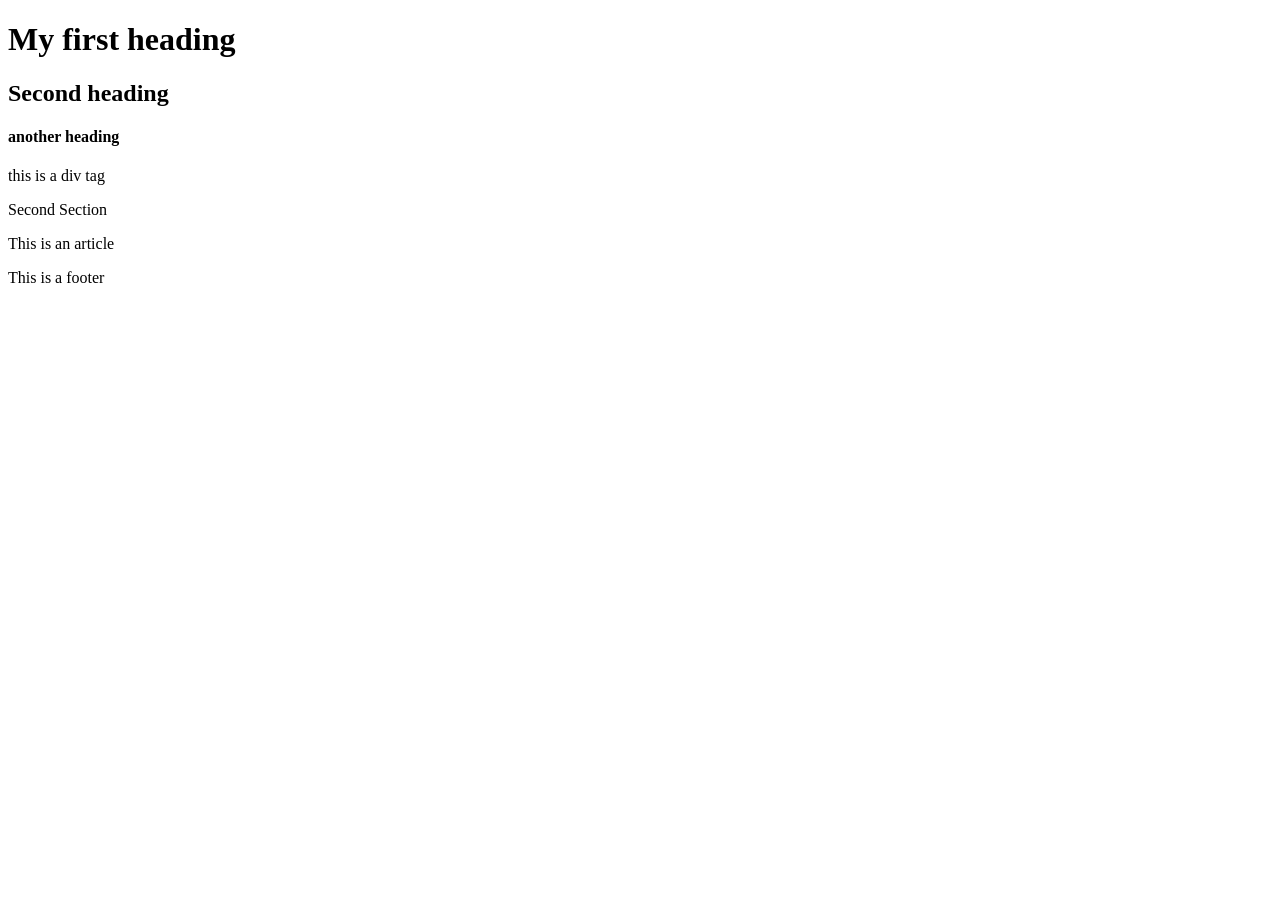
==== index.html @ fd01cbeb "first html repo" ====
<!DOCTYPE html>
<html lang="en">
<head>
    <meta charset="UTF-8">
    <meta http-equiv="X-UA-Compatible" content="IE=edge">
    <meta name="viewport" content="width=device-width, initial-scale=1.0">
    <title>Valpal</title>
</head>
<body>
    <!-- body down is what the user sees  -->
    <header>
        <h1>My first heading</h1>
    </header>
    
    <section>
        <h2>Second heading</h2>
        <h4>another heading</h4> 
    </section>

    <section>
        <div>this is a div tag</div>
        <p> Second Section</p>
    </section>

    <article>This is an article</article>



    <footer>
        <p>This is a footer</p>
    </footer>
    
    
<!-- the is the last the user sees/above /body    -->
</body>
</html>
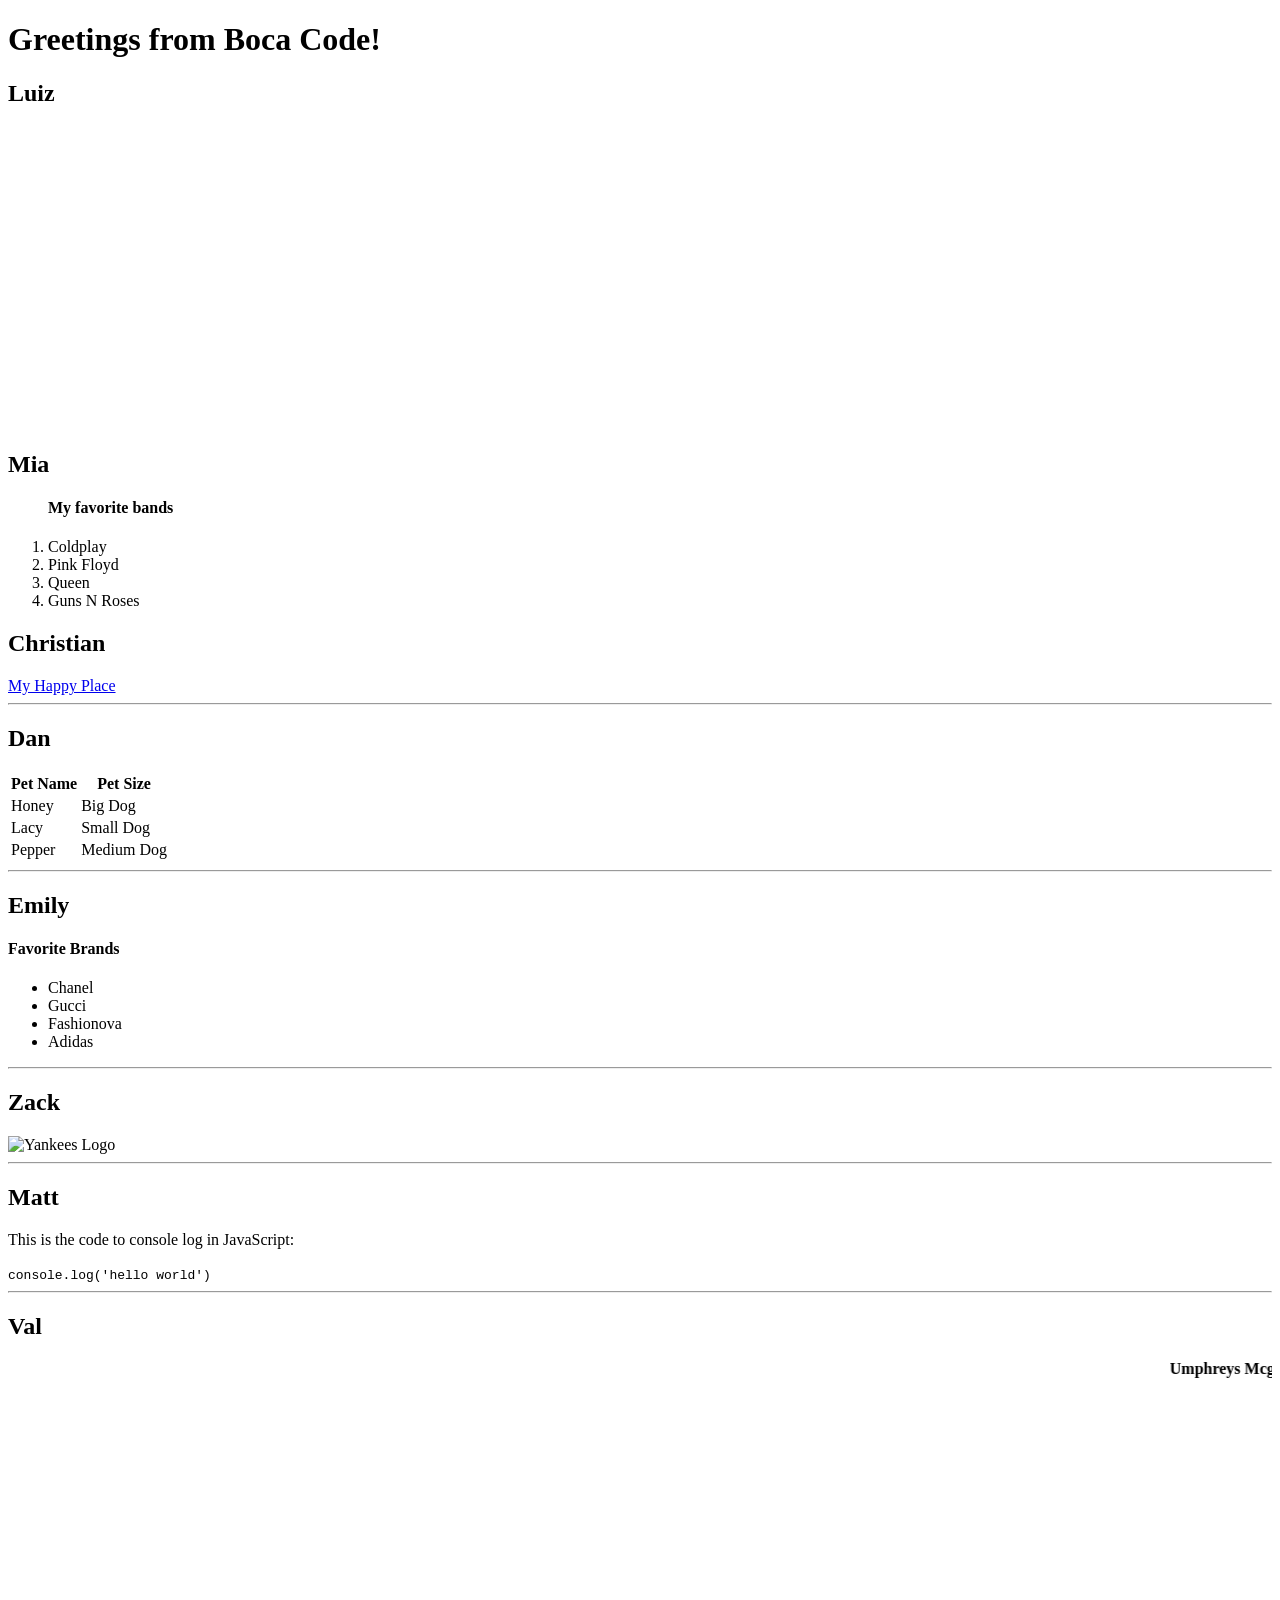
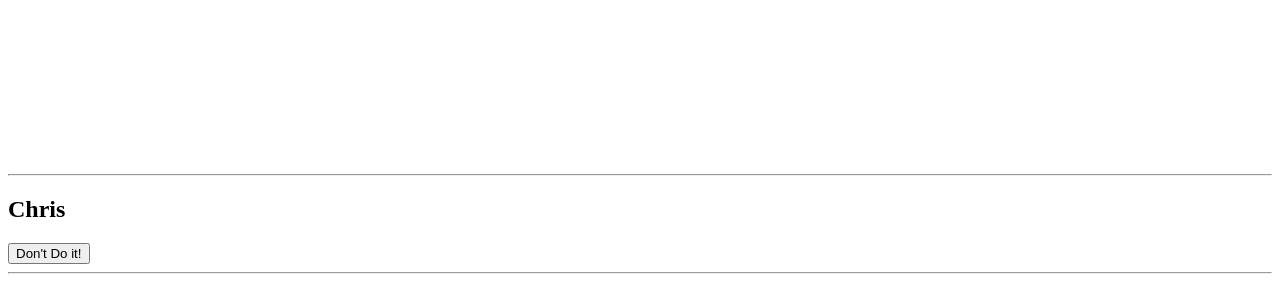
==== commit e1dbcb6e: "added intel" ====
--- a/index.html
+++ b/index.html
@@ -4,33 +4,104 @@
     <meta charset="UTF-8">
     <meta http-equiv="X-UA-Compatible" content="IE=edge">
     <meta name="viewport" content="width=device-width, initial-scale=1.0">
-    <title>Valpal</title>
+    <title>Boca Code Summer 2021 Cohort</title>
 </head>
 <body>
-    <!-- body down is what the user sees  -->
+
     <header>
-        <h1>My first heading</h1>
+        <h1>Greetings from Boca Code!</h1>
     </header>
-    
+
     <section>
-        <h2>Second heading</h2>
-        <h4>another heading</h4> 
+        <h2>Luiz</h2>
+        <iframe src="https://www.google.com/maps/embed?pb=!1m18!1m12!1m3!1d3575.2406576274184!2d-80.15756844899231!3d26.35107708329117!2m3!1f0!2f0!3f0!3m2!1i1024!2i768!4f13.1!3m3!1m2!1s0x88d91db73d924d63%3A0xf18309289c6f96d7!2sBoca%20Code!5e0!3m2!1sen!2sus!4v1626708300984!5m2!1sen!2sus" width="400" height="300" style="border:0;" allowfullscreen="" loading="lazy"></iframe>
     </section>
 
     <section>
-        <div>this is a div tag</div>
-        <p> Second Section</p>
+        <h2>Mia</h2>
+    <ol>
+        <h4>My favorite bands</h4>
+        <li>Coldplay</li>
+        <li>Pink Floyd</li>
+        <li>Queen</li>
+        <li>Guns N Roses</li>
+    </ol>
     </section>
 
-    <article>This is an article</article>
+    <section>
+        <h2>Christian</h2>
+        <a href="https://www.nba.com"target="_blank">My Happy Place</a>
+    </section>
 
+    <hr>
 
+    <section>
+        <h2>Dan</h2>
+        <table>
+            <tr>
+                <th>Pet Name</th>
+                <th>Pet Size</th>
+                
+                <tr>
+                    <td>Honey</td>
+                    <td>Big Dog</td>
+                </tr>
+            
+                <tr>
+                     <td>Lacy</td>
+                     <td>Small Dog</td>
+                <tr>
 
-    <footer>
-        <p>This is a footer</p>
-    </footer>
+                     <td>Pepper</td>
+                     <td>Medium Dog</td>
+
+                </tr>
+       </table>
+    </section>
+
+    <hr>
+
+    <section>
+        <h2>Emily</h2>
+        <h4>Favorite Brands</h4>
+        <ul>
+            <li>Chanel</li>
+            <li>Gucci</li>
+            <li>Fashionova</li>
+            <li>Adidas</li>
+
+        </ul>
+    </section>
+<hr>
+    <section>
+        <h2>Zack</h2>
+        <img
+        src="https://seeklogo.com/images/Y/yankees-logo-0E00118230-seeklogo.com.png"
+        alt="Yankees Logo"
+        height="150px"
+        width="width">
+    </section>
+<hr>
+    <section>
+        <h2>Matt</h2>
+        <p>This is the code to console log in JavaScript:</p>
+        <code>console.log('hello world')</code>
+    </section>
+<hr>
+    <section>
+        <h2>Val</h2>
+        <marquee><strong>Umphreys Mcgee!</strong></marquee>
+        <iframe src="https://open.spotify.com/embed/track/7ow3GdhqMTDg8d1ZZiYh1t" width="100%" height="380" frameBorder="0" allowtransparency="true" allow="encrypted-media"></iframe>
+    </section>
+<hr>
+    <section>
+        <h2>Chris</h2>
+        <button type="button" onclick="alert('Houston-we have cars!')">Don't Do it!</button>
+    </section>
+<hr>
+
     
-    
-<!-- the is the last the user sees/above /body    -->
+
 </body>
+
 </html>
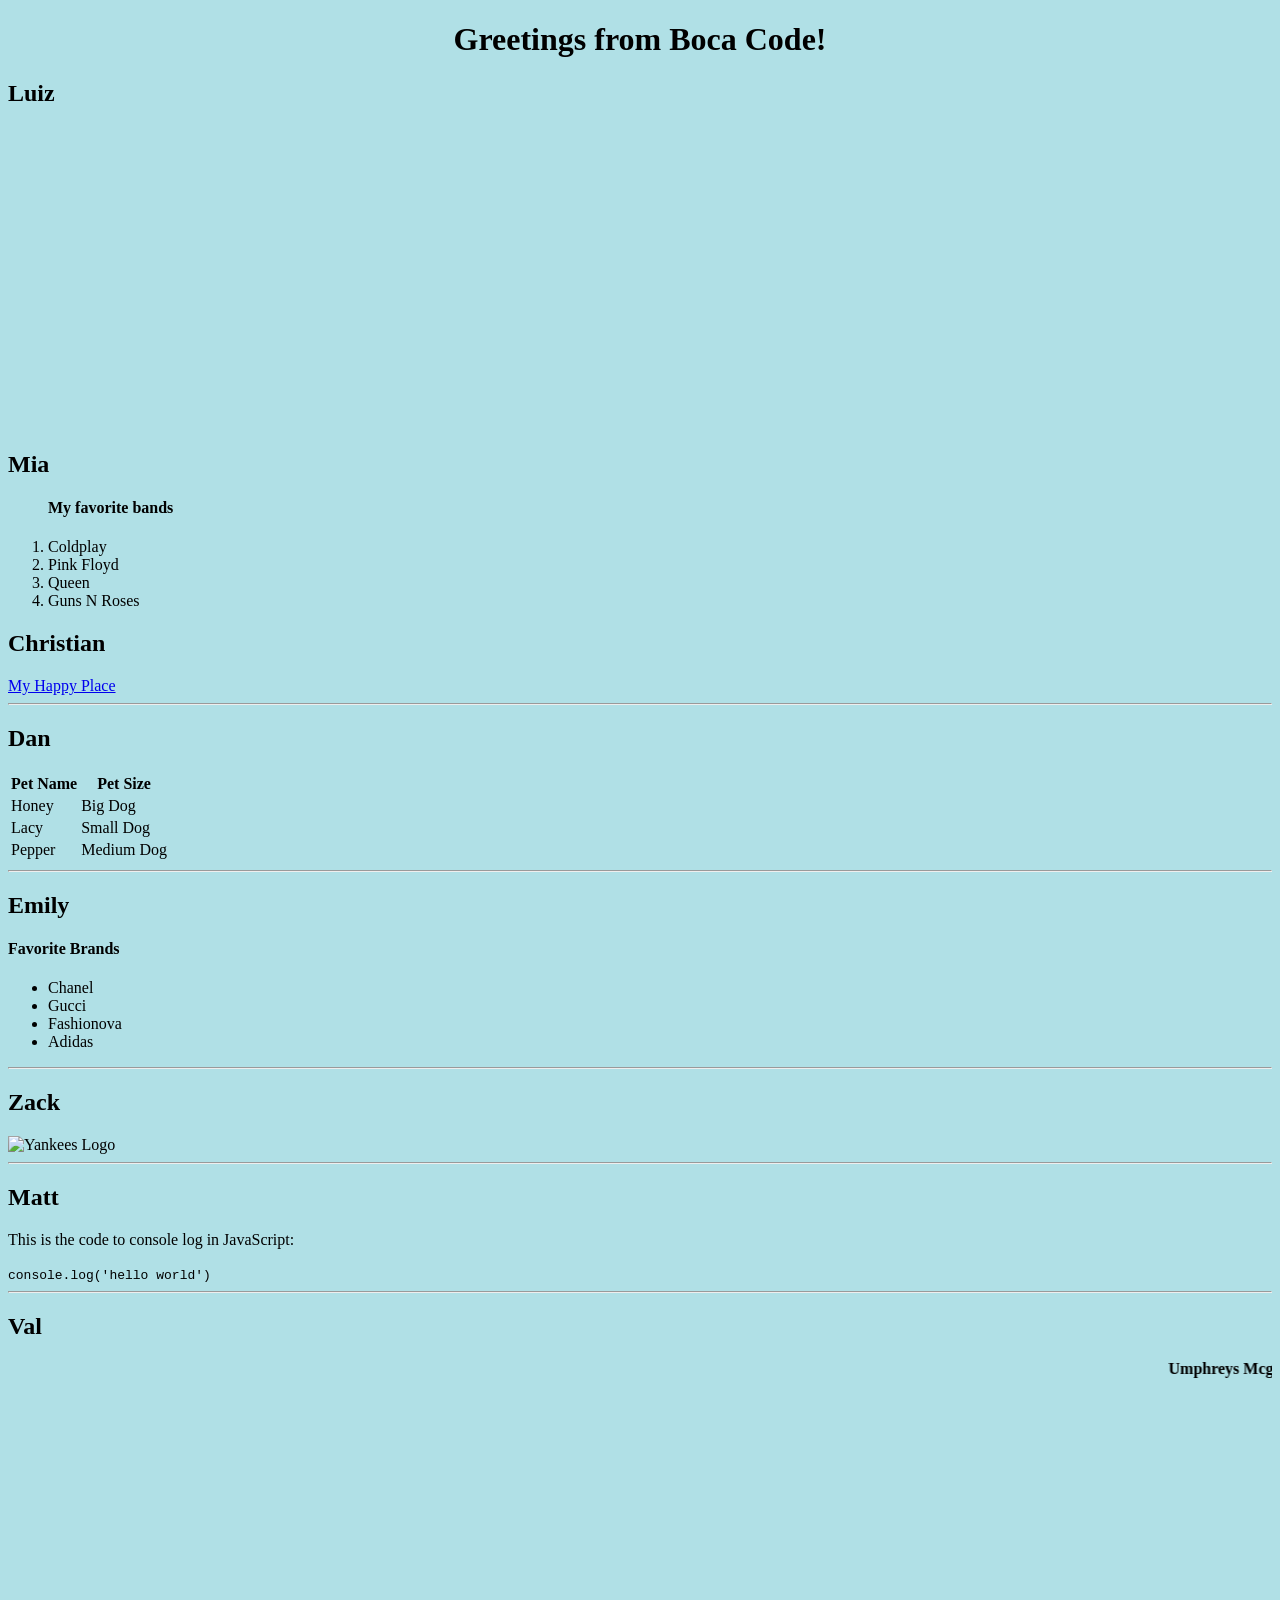
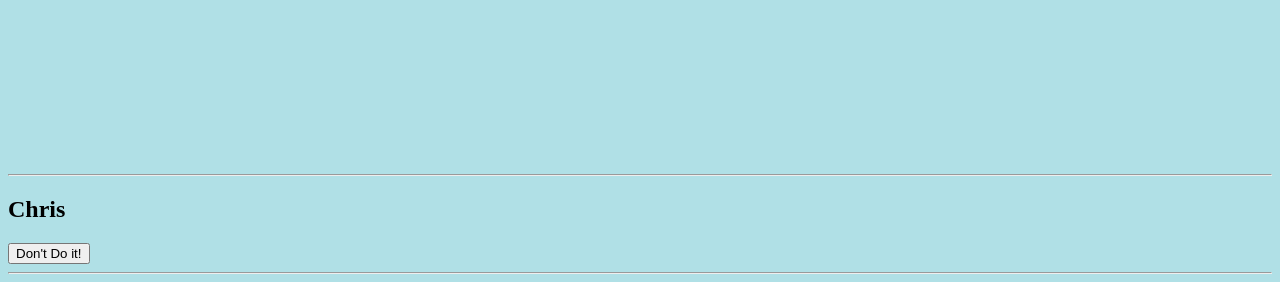
==== commit 8939356e: "added color and centered title" ====
--- a/index.html
+++ b/index.html
@@ -6,11 +6,14 @@
     <meta name="viewport" content="width=device-width, initial-scale=1.0">
     <title>Boca Code Summer 2021 Cohort</title>
 </head>
-<body>
+<body style="background-color:powderblue;"> 
 
+    
     <header>
-        <h1>Greetings from Boca Code!</h1>
+       <h1><center>Greetings from Boca Code!</center></h1>
+    </style>
     </header>
+    
 
     <section>
         <h2>Luiz</h2>
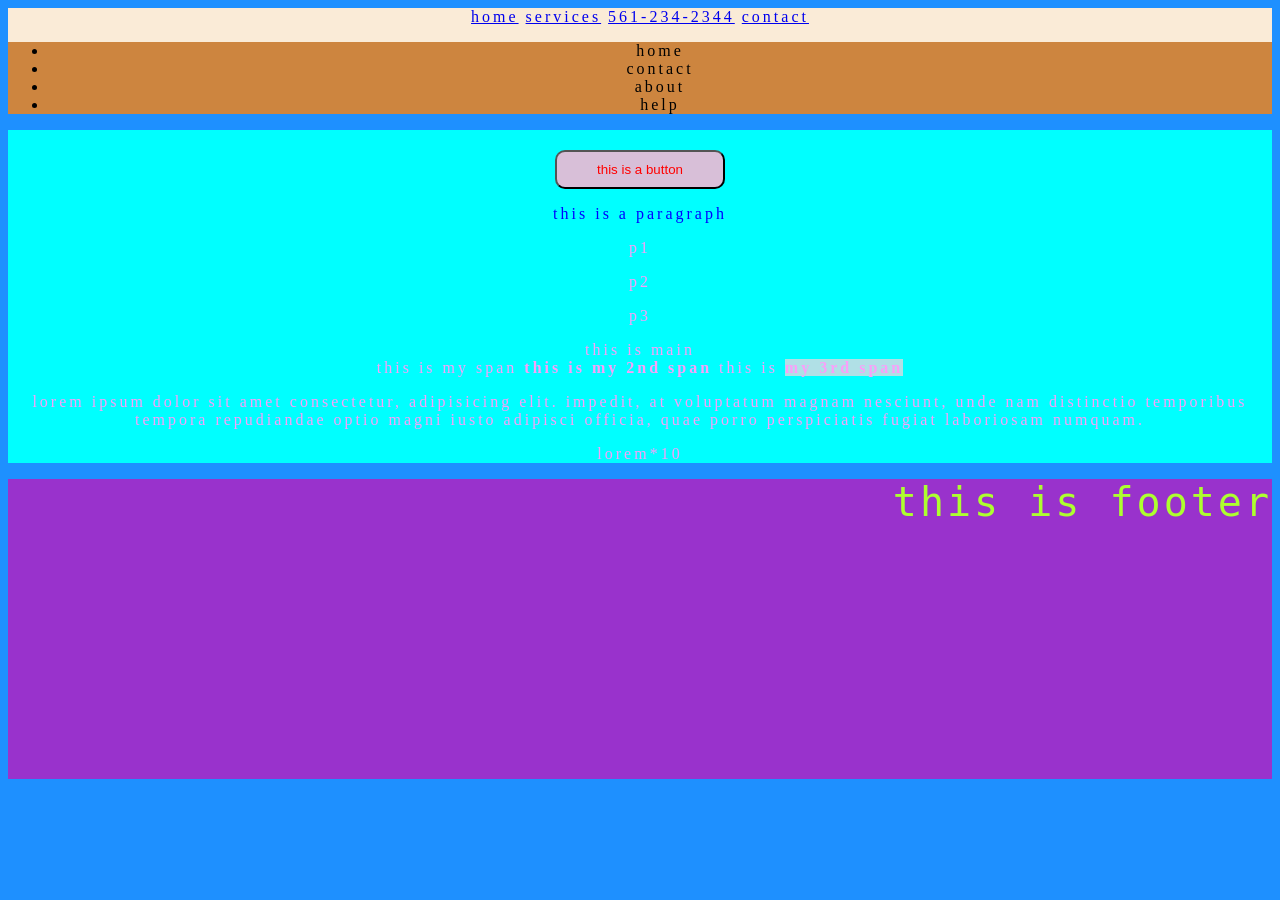
==== commit 4f58f6a4: "added style" ====
--- a/index.html
+++ b/index.html
@@ -4,107 +4,55 @@
     <meta charset="UTF-8">
     <meta http-equiv="X-UA-Compatible" content="IE=edge">
     <meta name="viewport" content="width=device-width, initial-scale=1.0">
-    <title>Boca Code Summer 2021 Cohort</title>
+    <link rel="stylesheet" href="styles.css">
+    <title>CSS Practice</title>
 </head>
-<body style="background-color:powderblue;"> 
 
+<body>
     
-    <header>
-       <h1><center>Greetings from Boca Code!</center></h1>
-    </style>
+    <header> 
+    <nav>
+     <a href="http://www.bocacode.com" target="_blank">Home</a>
+     <a href="http://www.bocacode.com/services">Services</a>
+     <a href="tel:561-234-2344">561-234-2344</a>
+     <a href="mailto:info@bocacode.com?subject%20here">Contact</a>
+
+    </nav>
+
+        <ul class="menu-items">
+            <li>Home</li>
+            <li>Contact</li>
+            <li>About</li>
+            <li>Help</li>
+        </ul>
+
     </header>
-    
 
-    <section>
-        <h2>Luiz</h2>
-        <iframe src="https://www.google.com/maps/embed?pb=!1m18!1m12!1m3!1d3575.2406576274184!2d-80.15756844899231!3d26.35107708329117!2m3!1f0!2f0!3f0!3m2!1i1024!2i768!4f13.1!3m3!1m2!1s0x88d91db73d924d63%3A0xf18309289c6f96d7!2sBoca%20Code!5e0!3m2!1sen!2sus!4v1626708300984!5m2!1sen!2sus" width="400" height="300" style="border:0;" allowfullscreen="" loading="lazy"></iframe>
-    </section>
+    <main>
+        <button> this is a button </button>
+        <p id="first-p">
+        this is a paragraph
+        </p>
+        <p>p1</p>
+        <p>p2</p>
+        <p>p3</p>
 
-    <section>
-        <h2>Mia</h2>
-    <ol>
-        <h4>My favorite bands</h4>
-        <li>Coldplay</li>
-        <li>Pink Floyd</li>
-        <li>Queen</li>
-        <li>Guns N Roses</li>
-    </ol>
-    </section>
+        this is main 
 
-    <section>
-        <h2>Christian</h2>
-        <a href="https://www.nba.com"target="_blank">My Happy Place</a>
-    </section>
+<div class="all-spans">
+    <span>this is my span</span>
+    <span><b>this is my 2nd span</b></span>
+    <span>this is <strong>my 3rd span</strong></span>
+</div>
 
-    <hr>
+<div>
+   <p>Lorem ipsum dolor sit amet consectetur, adipisicing elit. Impedit, at voluptatum magnam nesciunt, unde nam distinctio temporibus tempora repudiandae optio magni iusto adipisci officia, quae porro perspiciatis fugiat laboriosam numquam.</p> 
+<p>lorem*10</p>
+</div>
 
-    <section>
-        <h2>Dan</h2>
-        <table>
-            <tr>
-                <th>Pet Name</th>
-                <th>Pet Size</th>
-                
-                <tr>
-                    <td>Honey</td>
-                    <td>Big Dog</td>
-                </tr>
-            
-                <tr>
-                     <td>Lacy</td>
-                     <td>Small Dog</td>
-                <tr>
+    </main>
 
-                     <td>Pepper</td>
-                     <td>Medium Dog</td>
-
-                </tr>
-       </table>
-    </section>
-
-    <hr>
-
-    <section>
-        <h2>Emily</h2>
-        <h4>Favorite Brands</h4>
-        <ul>
-            <li>Chanel</li>
-            <li>Gucci</li>
-            <li>Fashionova</li>
-            <li>Adidas</li>
-
-        </ul>
-    </section>
-<hr>
-    <section>
-        <h2>Zack</h2>
-        <img
-        src="https://seeklogo.com/images/Y/yankees-logo-0E00118230-seeklogo.com.png"
-        alt="Yankees Logo"
-        height="150px"
-        width="width">
-    </section>
-<hr>
-    <section>
-        <h2>Matt</h2>
-        <p>This is the code to console log in JavaScript:</p>
-        <code>console.log('hello world')</code>
-    </section>
-<hr>
-    <section>
-        <h2>Val</h2>
-        <marquee><strong>Umphreys Mcgee!</strong></marquee>
-        <iframe src="https://open.spotify.com/embed/track/7ow3GdhqMTDg8d1ZZiYh1t" width="100%" height="380" frameBorder="0" allowtransparency="true" allow="encrypted-media"></iframe>
-    </section>
-<hr>
-    <section>
-        <h2>Chris</h2>
-        <button type="button" onclick="alert('Houston-we have cars!')">Don't Do it!</button>
-    </section>
-<hr>
-
-    
+    <footer> this is footer </footer>
 
 </body>
-
 </html>
--- a/styles.css
+++ b/styles.css
@@ -0,0 +1,76 @@
+:root {
+    --blue: #1e90ff;
+    --white: #f6f6f6;
+}
+
+body {      background-color: var(--blue);
+            color: yellow; 
+            text-align: center;
+            text-transform: lowercase; 
+            letter-spacing: 3px; 
+     }
+            
+
+    header {
+    background-color:antiquewhite; 
+    color:black;
+    }
+
+    main {
+    background-color:aqua;
+    color:rgb(249, 160, 249);
+    font-family: 'Lucida Sans Refular' , 'Lucida Grande' , 'Lucida Sans Unicode';
+    text-transform: lowercase;
+    
+    }
+
+    footer {
+        height: 300px;
+        background-color: darkorchid;
+        font-size: 40px;
+        font-family: monospace;  
+        color: greenyellow;
+        text-align:right !important;
+
+    }
+
+    /* selecting a class */
+
+.menu-items{
+background-color: peru;
+}
+
+/* selecting an id */
+#first-p {
+    color: blue;
+}
+
+.all-spans > span > strong {
+    background-color:powderblue
+}
+
+button {
+    color: red;
+    /* padding-top: 10px;
+    padding-right: 20px;
+    padding-bottom: 10px;
+    padding-left: 20px; */
+    padding: 10px 40px;
+    margin-top: 20px;
+    border-radius: 10px;
+    background-color:thistle;
+    /* background: rgb(249, 160, 249);
+    background: linear-gradient(
+        90deg,
+        rgba(2, 0, 36, 1) 0%
+        rgba(9, 9, 121, 1)21%
+        rgba(0, 212, 255,1) 10%
+    ); */
+}
+button:hover{
+    background-color:fuchsia;
+}
+
+button.focus{
+    background-color: goldenrod;
+}
